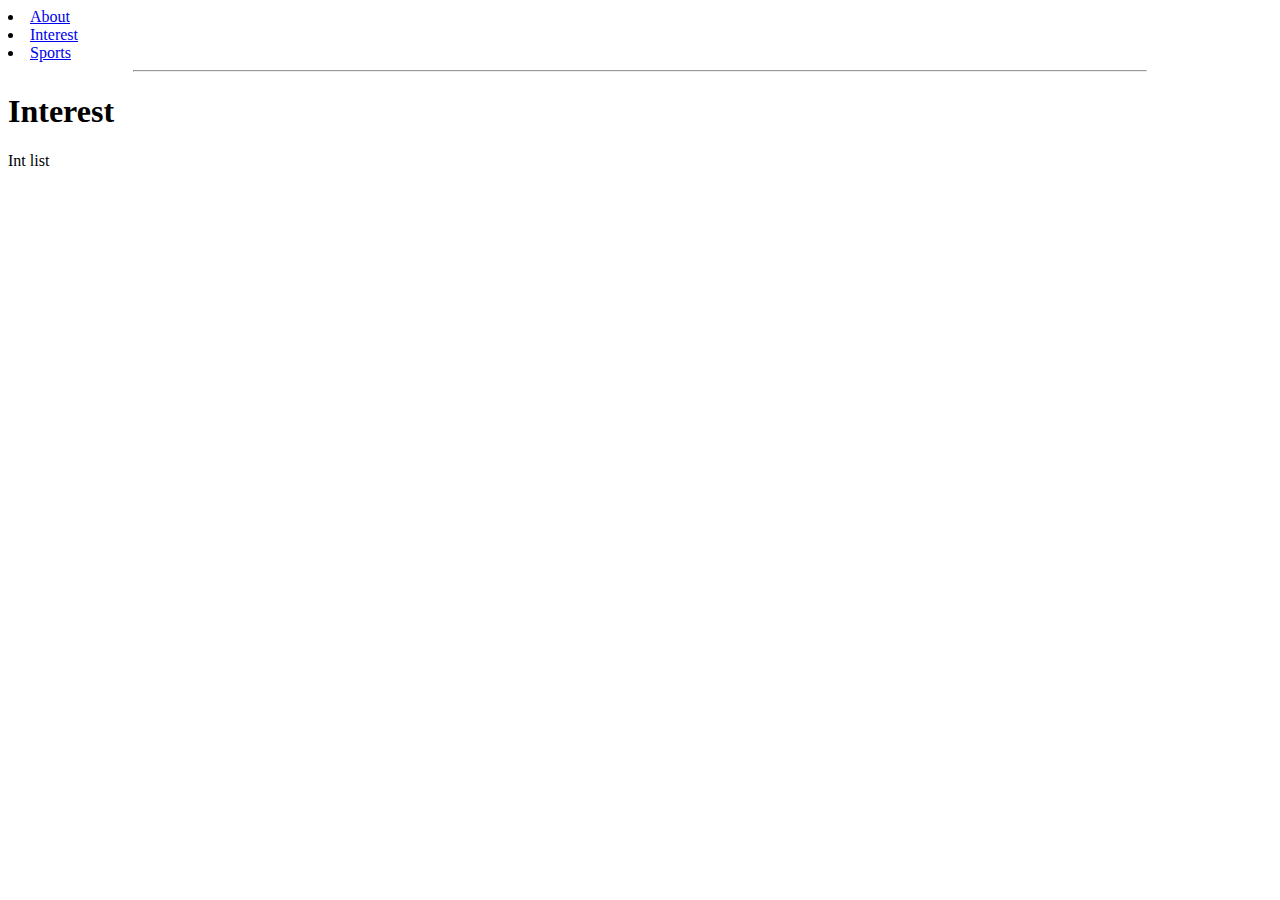
==== html/interest.html @ ef5472d5 "Create interest.html" ====
<html lang="en-US">
  <head>
    <link rel="stylesheet" href="../css/style.css">
  </head>
  <body>
  <div class="navbar">
    <li><a href="../">About</a></li>
    <li><a href="./interest">Interest</a></li>
    <li><a href="./sports">Sports</a></li>
  </div>
  <hr width=80%>
  <div class="main">
    <h1>Interest</h1>
    <p>Int list</p>
      
</html>
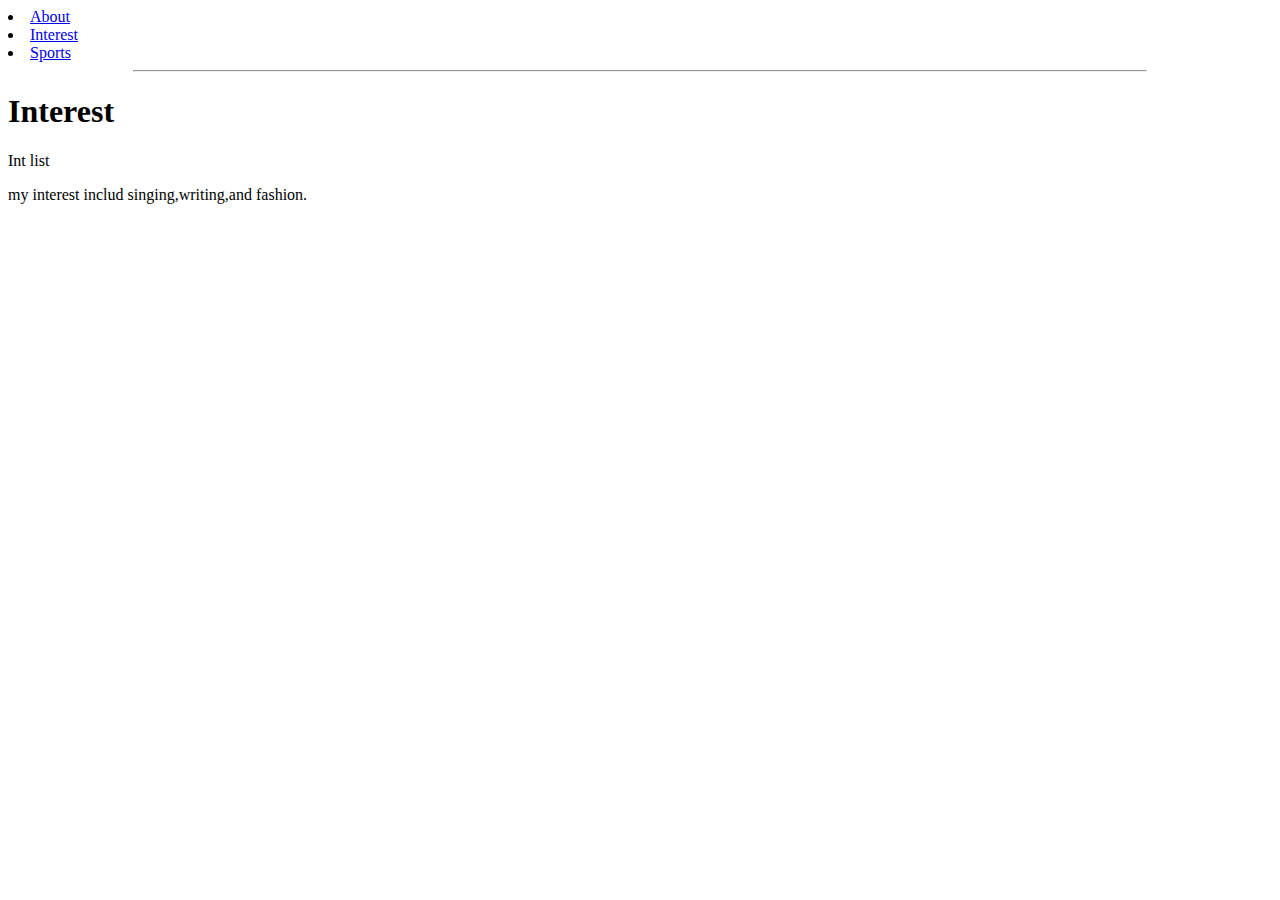
==== commit 9763524f: "Update interest.html" ====
--- a/html/interest.html
+++ b/html/interest.html
@@ -12,5 +12,7 @@
   <div class="main">
     <h1>Interest</h1>
     <p>Int list</p>
+    <p>
+      my interest includ singing,writing,and fashion. 
       
 </html>
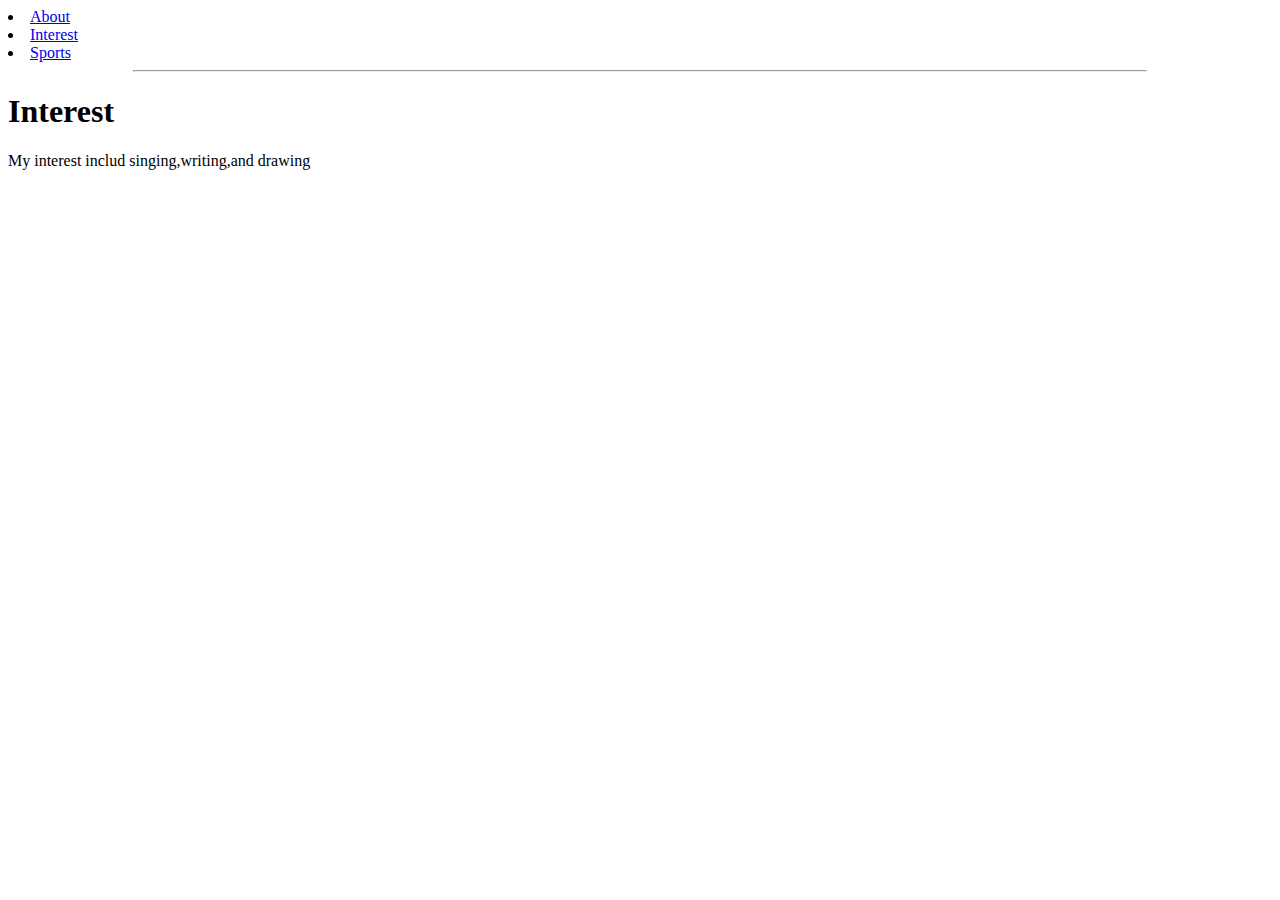
==== commit 0a3a8f13: "Update interest.html" ====
--- a/html/interest.html
+++ b/html/interest.html
@@ -11,8 +11,6 @@
   <hr width=80%>
   <div class="main">
     <h1>Interest</h1>
-    <p>Int list</p>
-    <p>
-      my interest includ singing,writing,and fashion. 
-      
+    <p>My interest includ singing,writing,and drawing</p>
+   
 </html>
